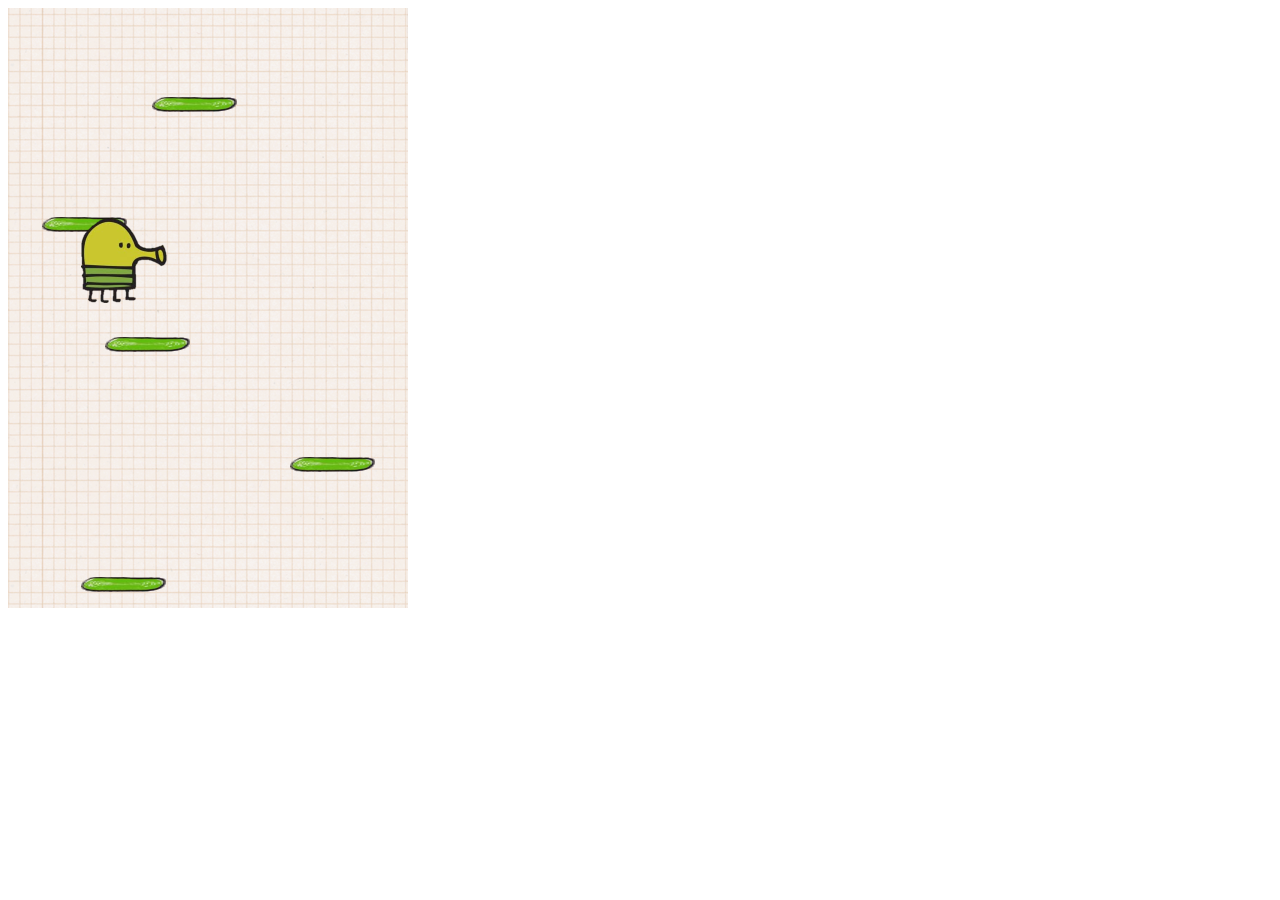
==== client/doodle/index.html @ c6b98961 "doodle jump" ====
<html lang="en">
<head>
    <meta charset="UTF-8">
    <meta http-equiv="X-UA-Compatible" content="IE=edge">
    <meta name="viewport" content="width=device-width, initial-scale=1.0">
    <script src="script.js" charset="UTF-8"></script>
    <link rel="stylesheet" href="styles.css">
    <title>Doodle Jump</title>
</head>
<body>
    <div class="grid"></div>
    
</body>
</html>
---- client/doodle/styles.css ----
.grid {
    background-image: url(./images/background.png);
    width: 400px;
    height: 600px;
    position: relative;
    font-size: 200px;
    text-align: center;

}

.doodler {
    background-image: url(./images/doodler-guy.png);
    width: 87px;
    height: 85px;
    position: absolute;
}

.platform {
    background-image: url(./images/platform.png);
    width: 85px;
    height: 15px;
    position:absolute;

}
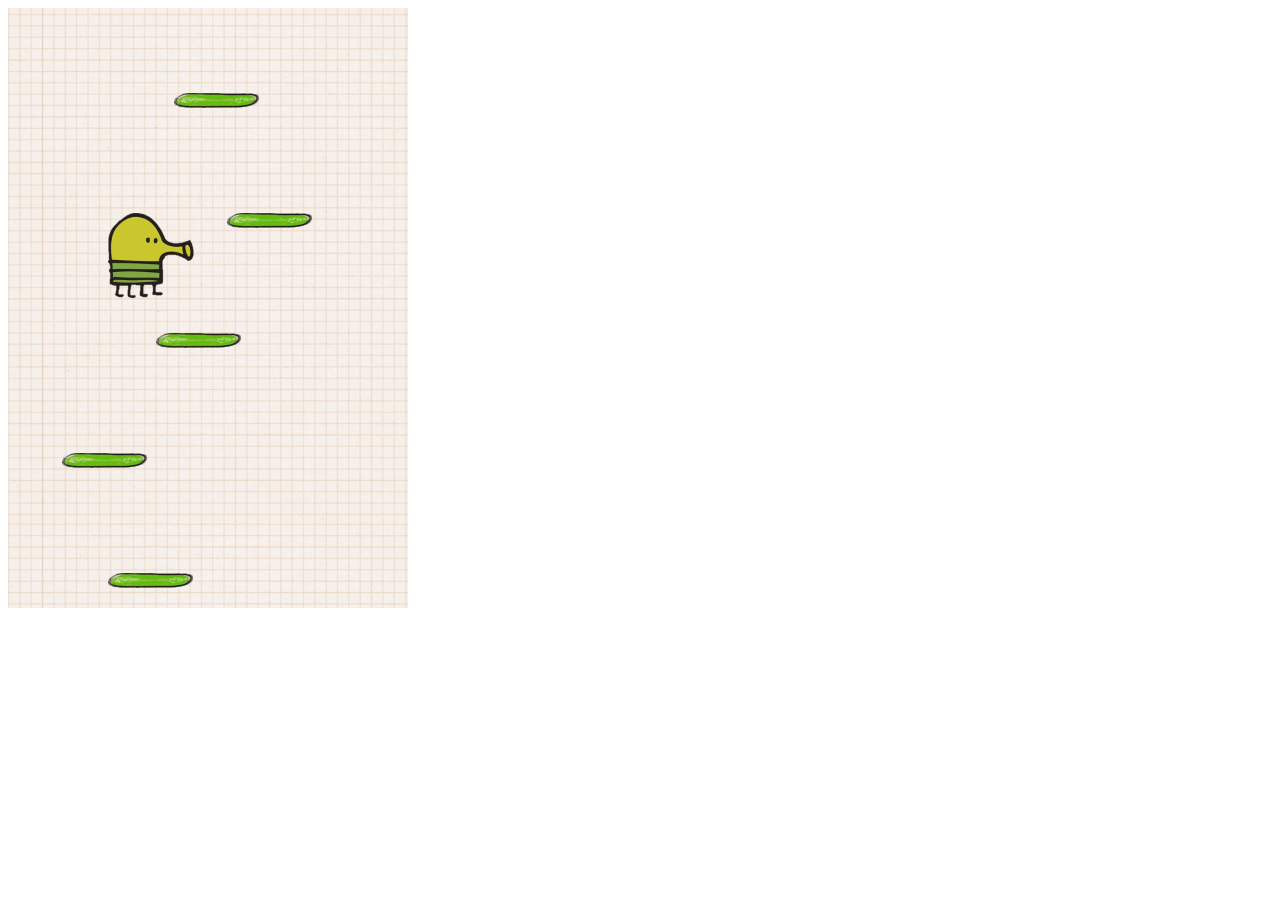
==== commit 7008bff7: "edited html doc" ====
--- a/client/doodle/index.html
+++ b/client/doodle/index.html
@@ -1,10 +1,8 @@
 <html lang="en">
 <head>
     <meta charset="UTF-8">
-    <meta http-equiv="X-UA-Compatible" content="IE=edge">
-    <meta name="viewport" content="width=device-width, initial-scale=1.0">
+    <link rel="stylesheet" href="styles.css">
     <script src="script.js" charset="UTF-8"></script>
-    <link rel="stylesheet" href="styles.css">
     <title>Doodle Jump</title>
 </head>
 <body>
